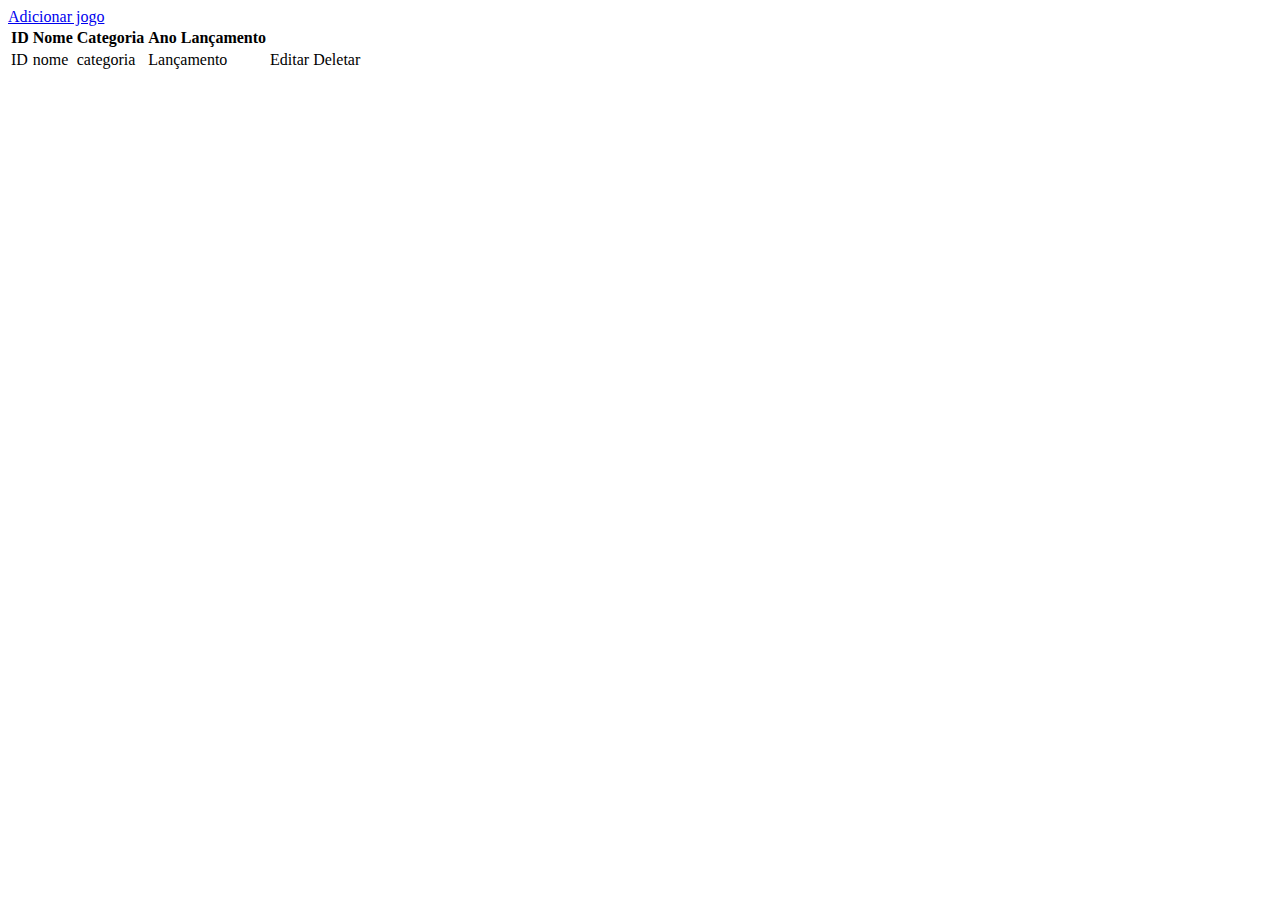
==== src/main/resources/templates/index.html @ a5207a99 "first commit" ====
<!DOCTYPE html>
<html lang="en" xmlns:th="http://www.thymeleaf.org">
<head>
    <meta charset="UTF-8">
    <title>Title</title>
    <link rel="stylesheet" href="https://stackpath.bootstrapcdn.com/bootstrap/4.5.0/css/bootstrap.min.css" integrity="sha384-9aIt2nRpC12Uk9gS9baDl411NQApFmC26EwAOH8WgZl5MYYxFfc+NcPb1dKGj7Sk" crossorigin="anonymous" />
</head>
<body>
    <a href="/adicionar">Adicionar jogo</a>
    <table class="table table-dark">
        <thead class="thead-dark">
            <tr>
                <th scope="col">ID</th>
                <th scope="col">Nome</th>
                <th scope="col">Categoria</th>
                <th scope="col">Ano Lançamento</th>
            </tr>
        </thead>
        <tbody>
            <tr th:each="jogo : ${jogosList}">
                <td th:text="${jogo.id}">ID</td>
                <td th:text="${jogo.nome}"> nome</td>
                <td th:text="${jogo.categoria}">categoria</td>
                <td th:text="${jogo.anoLancamento}">Lançamento</td>
                <td><a th:href="@{'/editar/' + ${jogo.id}}">Editar</a></td>
                <td><a th:href="@{'/deletar/' + ${jogo.id}}">Deletar</a></td>
            </tr>
        </tbody>
    </table>
</body>
<script src="https://code.jquery.com/jquery-3.5.1.slim.min.js" integrity="sha384-DfXdz2htPH0lsSSs5nCTpuj/zy4C+OGpamoFVy38MVBnE+IbbVYUew+OrCXaRkfj" crossorigin="anonymous"></script>
<script src="https://cdn.jsdelivr.net/npm/popper.js@1.16.0/dist/umd/popper.min.js" integrity="sha384-Q6E9RHvbIyZFJoft+2mJbHaEWldlvI9IOYy5n3zV9zzTtmI3UksdQRVvoxMfooAo" crossorigin="anonymous"></script>
<script src="https://stackpath.bootstrapcdn.com/bootstrap/4.5.0/js/bootstrap.min.js" integrity="sha384-OgVRvuATP1z7JjHLkuOU7Xw704+h835Lr+6QL9UvYjZE3Ipu6Tp75j7Bh/kR0JKI" crossorigin="anonymous"></script>
</html>
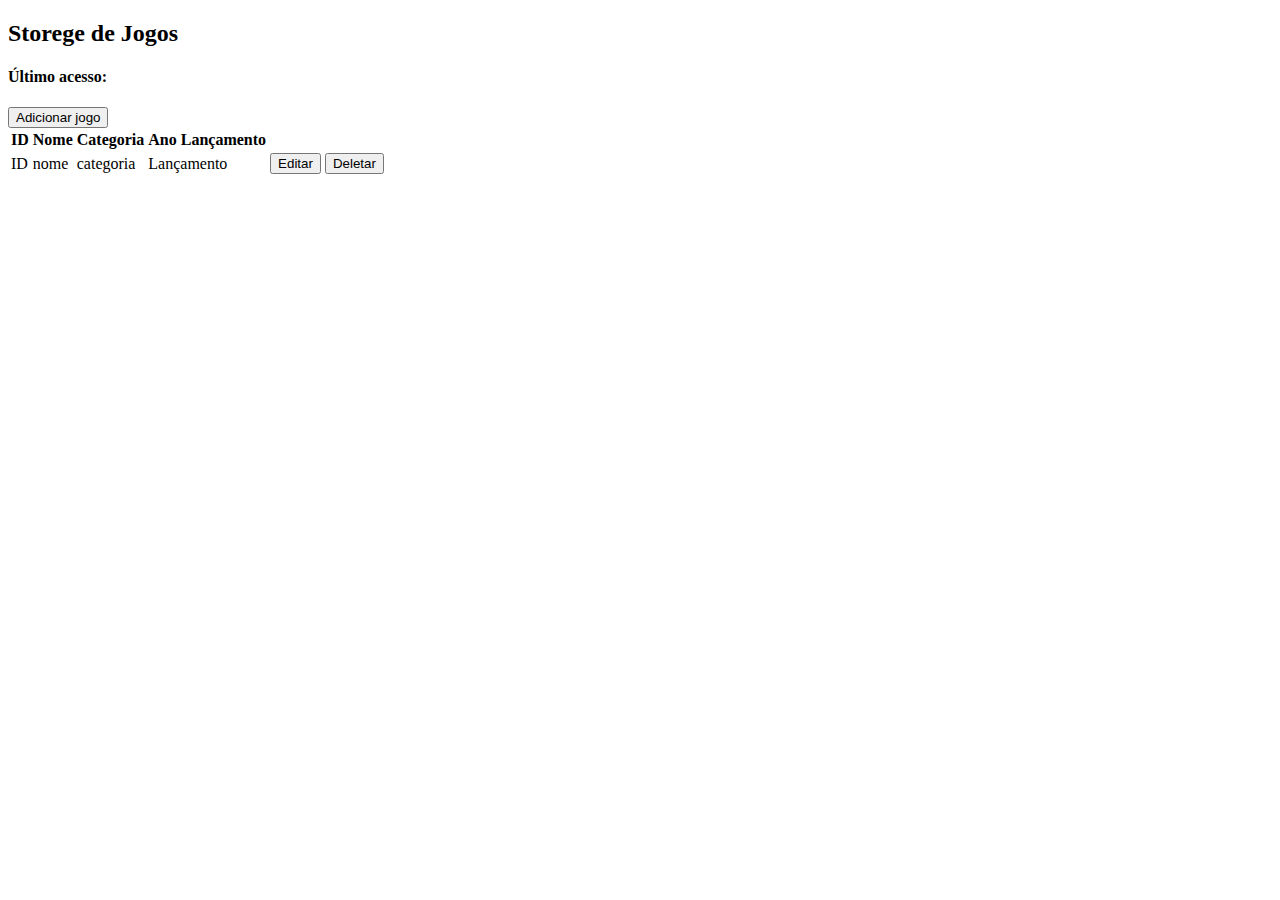
==== commit 005ce779: "second commit" ====
--- a/src/main/resources/templates/index.html
+++ b/src/main/resources/templates/index.html
@@ -1,13 +1,23 @@
 <!DOCTYPE html>
-<html lang="en" xmlns:th="http://www.thymeleaf.org">
+<html lang="en" xmlns:th="http://thymeleaf.org">
 <head>
     <meta charset="UTF-8">
     <title>Title</title>
+    <link rel="stylesheet" href="index.css" />
     <link rel="stylesheet" href="https://stackpath.bootstrapcdn.com/bootstrap/4.5.0/css/bootstrap.min.css" integrity="sha384-9aIt2nRpC12Uk9gS9baDl411NQApFmC26EwAOH8WgZl5MYYxFfc+NcPb1dKGj7Sk" crossorigin="anonymous" />
 </head>
-<body>
-    <a href="/adicionar">Adicionar jogo</a>
-    <table class="table table-dark">
+<body class="geral">
+    <div class="cabecalho text-center">
+        <h2 class="">Storege de Jogos</h2>
+        <h4>Último acesso:</h4>
+        <p th:text="${cookie}"></p>
+        <a href="/adicionar">
+            <button class="btn btn-success mt-4 mb-4">
+                Adicionar jogo
+            </button>
+        </a>
+    </div>
+    <table class="table table-hover table-dark">
         <thead class="thead-dark">
             <tr>
                 <th scope="col">ID</th>
@@ -22,8 +32,16 @@
                 <td th:text="${jogo.nome}"> nome</td>
                 <td th:text="${jogo.categoria}">categoria</td>
                 <td th:text="${jogo.anoLancamento}">Lançamento</td>
-                <td><a th:href="@{'/editar/' + ${jogo.id}}">Editar</a></td>
-                <td><a th:href="@{'/deletar/' + ${jogo.id}}">Deletar</a></td>
+                <td>
+                    <a th:href="@{'/editar/' + ${jogo.id}}">
+                        <button class="btn btn-warning">Editar</button>
+                    </a>
+                </td>
+                <td>
+                    <a th:href="@{'/deletar/' + ${jogo.id}}">
+                        <button class="btn btn-danger">Deletar</button>
+                    </a>
+                </td>
             </tr>
         </tbody>
     </table>
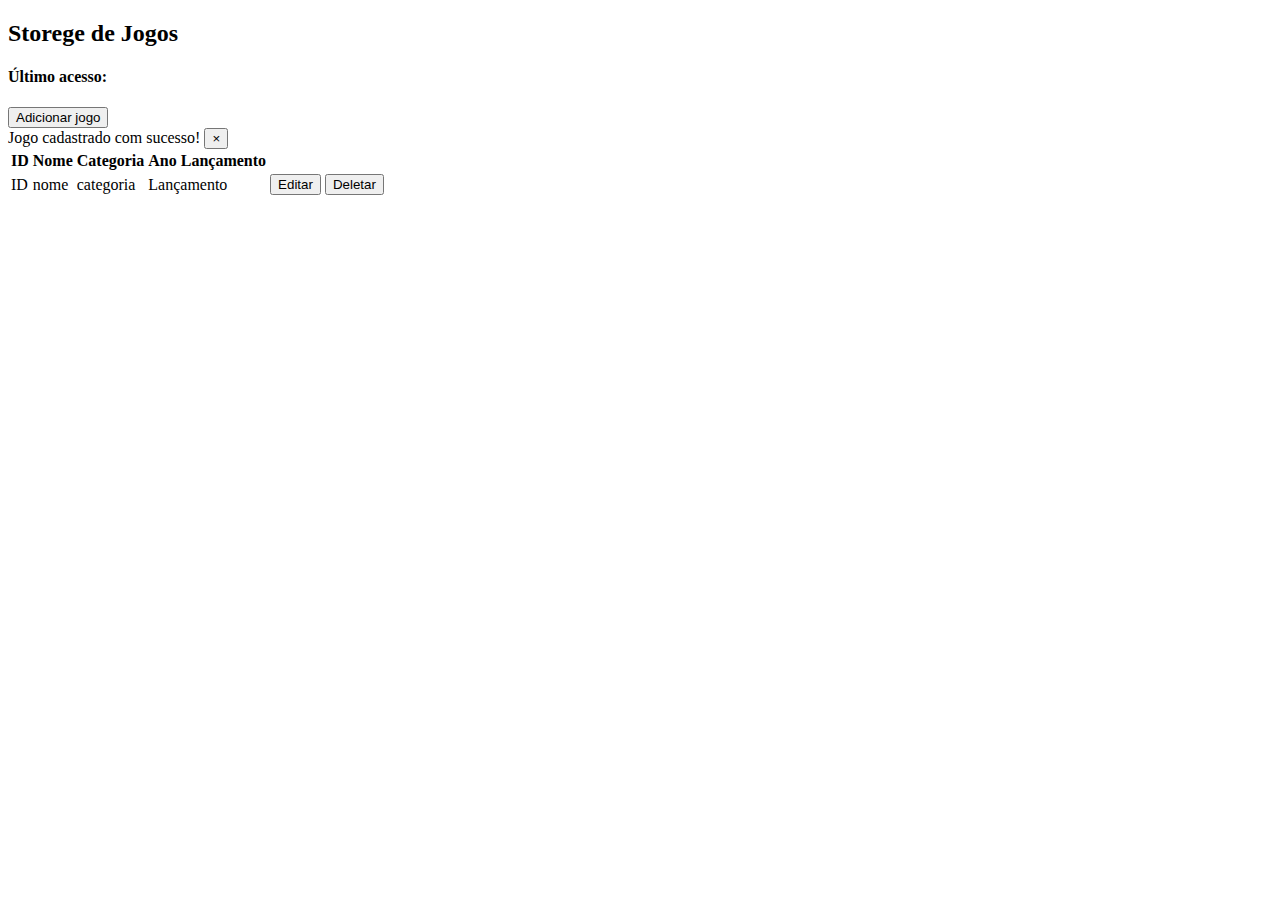
==== commit cd6fbe14: "third commit" ====
--- a/src/main/resources/templates/index.html
+++ b/src/main/resources/templates/index.html
@@ -2,7 +2,7 @@
 <html lang="en" xmlns:th="http://thymeleaf.org">
 <head>
     <meta charset="UTF-8">
-    <title>Title</title>
+    <title>Home</title>
     <link rel="stylesheet" href="index.css" />
     <link rel="stylesheet" href="https://stackpath.bootstrapcdn.com/bootstrap/4.5.0/css/bootstrap.min.css" integrity="sha384-9aIt2nRpC12Uk9gS9baDl411NQApFmC26EwAOH8WgZl5MYYxFfc+NcPb1dKGj7Sk" crossorigin="anonymous" />
 </head>
@@ -16,6 +16,12 @@
                 Adicionar jogo
             </button>
         </a>
+    </div>
+    <div th:if="${success}" class="alert alert-success alert-dismissible fade show" role="alert">
+        Jogo cadastrado com sucesso!
+        <button type="button" class="close" data-dismiss="alert" aria-label="Close">
+            <span aria-hidden="true">&times;</span>
+        </button>
     </div>
     <table class="table table-hover table-dark">
         <thead class="thead-dark">
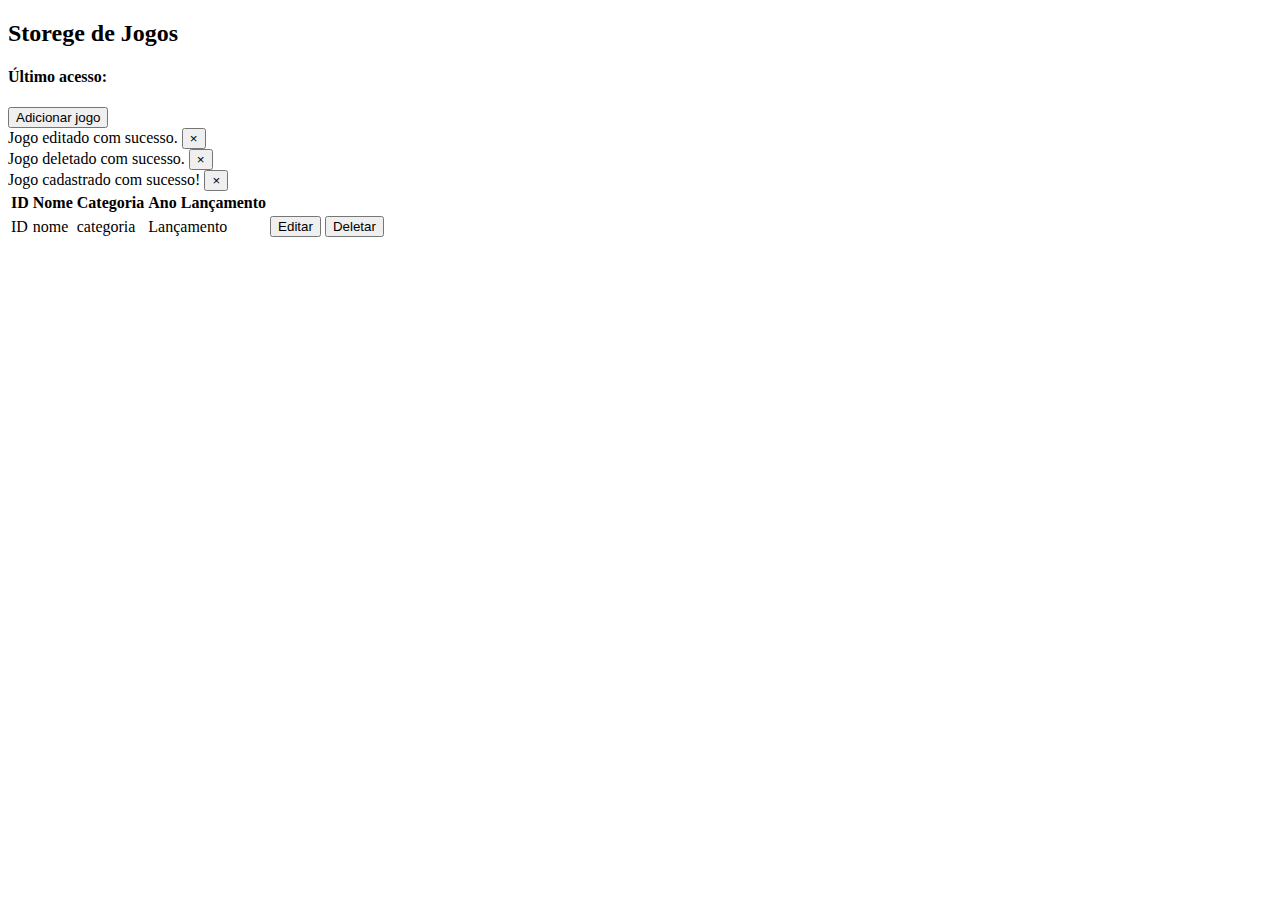
==== commit 67d55ba3: "finish" ====
--- a/src/main/resources/templates/index.html
+++ b/src/main/resources/templates/index.html
@@ -17,7 +17,19 @@
             </button>
         </a>
     </div>
-    <div th:if="${success}" class="alert alert-success alert-dismissible fade show" role="alert">
+    <div th:if="${edit}" class="alert alert-warning alert-dismissible fade show" role="alert">
+        Jogo editado com sucesso.
+        <button type="button" class="close" data-dismiss="alert" aria-label="Close">
+            <span aria-hidden="true">&times;</span>
+        </button>
+    </div>
+    <div th:if="${delete}" class="alert alert-danger alert-dismissible fade show" role="alert">
+        Jogo deletado com sucesso.
+        <button type="button" class="close" data-dismiss="alert" aria-label="Close">
+            <span aria-hidden="true">&times;</span>
+        </button>
+    </div>
+    <div th:if="${create}" class="alert alert-success alert-dismissible fade show" role="alert">
         Jogo cadastrado com sucesso!
         <button type="button" class="close" data-dismiss="alert" aria-label="Close">
             <span aria-hidden="true">&times;</span>
